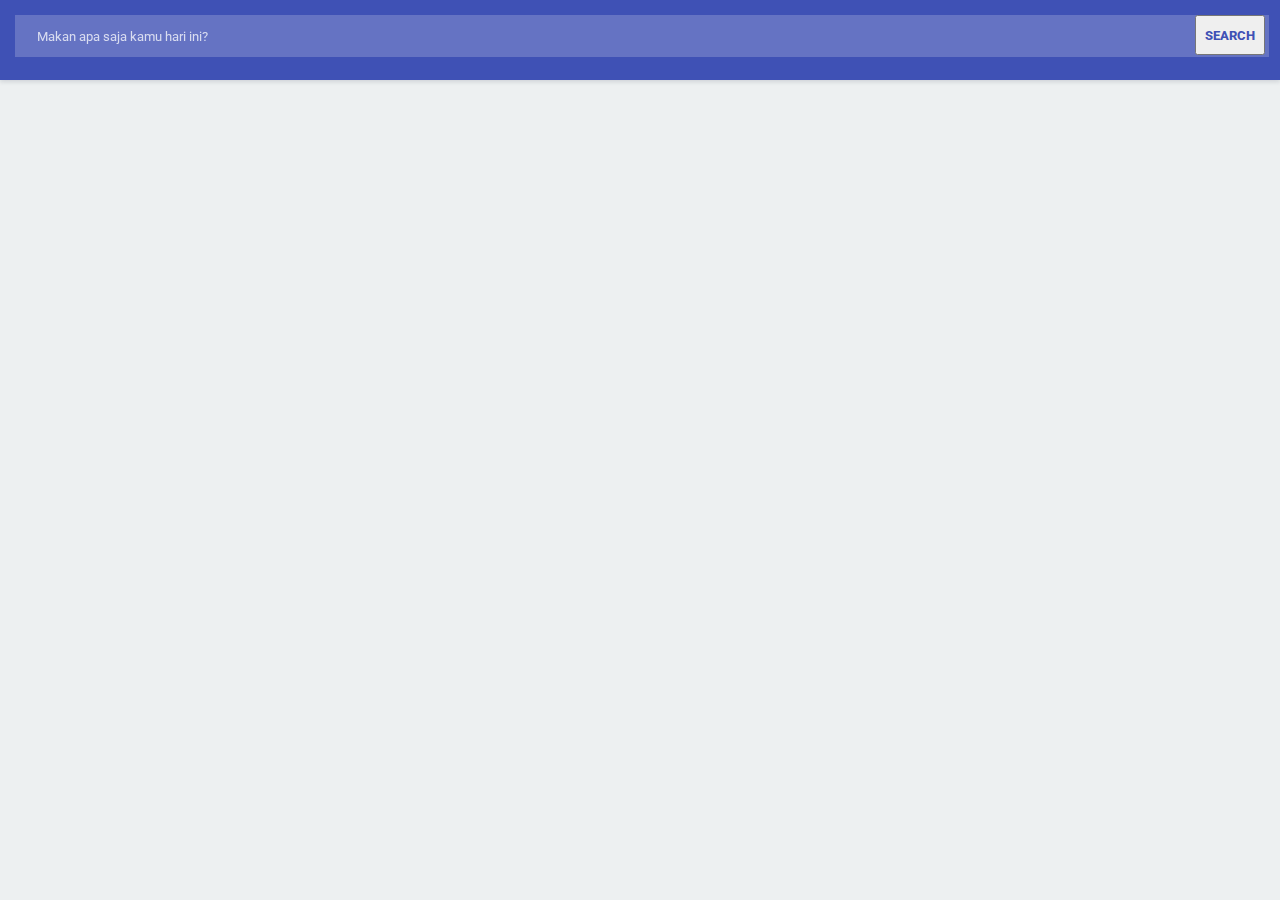
==== calorie-counter/index.html @ 5a797d8e "Phase-0 final project" ====
<!DOCTYPE html>
<html>
    <head>
        <meta charset="utf-8">
        <title>Calorie Counter App</title>
        <link href="https://fonts.googleapis.com/css?family=Roboto:400,500,700" rel="stylesheet">
        <link rel="stylesheet" type="text/css" href="style.css">
    </head>
    <body>
        <header>
            <input type="text" id="txtSearch" name="search" placeholder="Makan apa saja kamu hari ini?">
            <button id="btnSearch">SEARCH</button>
            <div class="search-result-container">
                <ul class="search-list-group" id="result"></ul>
            </div>
        </header>

        <div class="selected-food-container">
            <ul class="selected-food-list-group" id="selectedFood">
            </ul>
        </div>
        
        <script src="calorie-counter.js"></script>
    </body>
</html>
---- calorie-counter/style.css ----
@charset "UTF-8";

body, input, button, p{
    font-family: 'Roboto', sans-serif;
}

body{
    background: #edf0f1;
    margin: 80px 0 0 0;
}

body div.selected-food-container{
    margin: 0 15px;
}

header{
    width: 100%;
    height: 80px;
    position: fixed;
    box-sizing: border-box;
    padding: 15px;
    font-weight: 400;
    top: 0;
    left: 0;
    z-index: 5;
    background: #3F51B5;
    box-shadow: 0px 2px 4px rgba(44,62,80, 0.15);
    /* border-bottom-right-radius: 10px;
    border-bottom-left-radius: 10px; */
}

header input{
    width: 100%;
    height: 40px;
    float: left;
    color: #ffffff;
    font-weight: 400;
    text-indent: 20px;
    background: rgba(255, 255, 255, 0.2);
    border: 0px;
    box-shadow: none;
    outline: none;
}

header input::-webkit-input-placeholder{
    color: rgba(255, 255, 255, 0.75);
}

header button{
    width: 70px;
    height: 40px;
    color: #3F51B5;
    font-weight: 800;
    position: absolute;
    top: 15px;
    right: 15px;
    z-index: 2;
}

ul.search-list-group{
    width: 100%;
    margin : 0 auto;
    float: left;
    box-sizing: border-box;
    list-style: none;
    -webkit-padding-start: 0;
}

ul.search-list-group li{
    width: 100%;
    height: 40px;
    float: left;
    background: rgba(255, 255, 255, 1); 
    margin: 0 0 1px 0;
}

ul.search-list-group li:hover{
    background: rgb(188, 200, 255); 
}

ul.selected-food-list-group{
    width: 100%;
    float: left;
    box-sizing: border-box;
    list-style: none;
    
    -webkit-padding-start: 0;
}

ul.selected-food-list-group li{
    width: 100%;
    height: auto;
    float: left;
    background: rgba(255, 255, 255, 1); 
    box-sizing: border-box;
    margin: 0 0 10px 0;
    padding: 15px;
}

p{
    width: 100%;
    height: 100%;
    padding: 20px;
    background: white;
    box-sizing: border-box;
    display: inline-block;
    text-align: center;
}
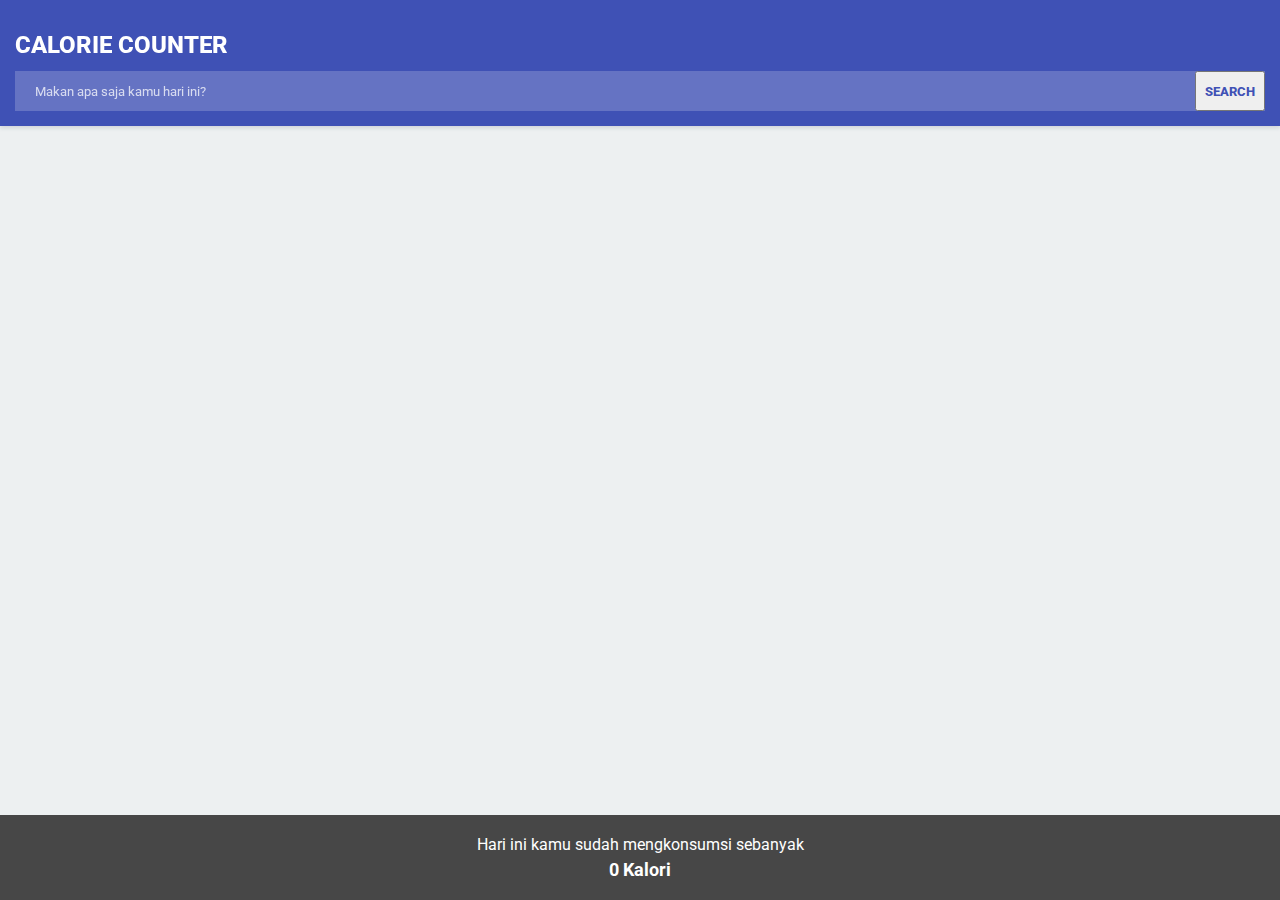
==== commit 82843f98: "Add delete button for each selected food" ====
--- a/calorie-counter/index.html
+++ b/calorie-counter/index.html
@@ -2,12 +2,14 @@
 <html>
     <head>
         <meta charset="utf-8">
+        <meta name="viewport" content="width=device-width, initial-scale=1.0">
         <title>Calorie Counter App</title>
         <link href="https://fonts.googleapis.com/css?family=Roboto:400,500,700" rel="stylesheet">
         <link rel="stylesheet" type="text/css" href="style.css">
     </head>
     <body>
         <header>
+            <p>CALORIE COUNTER</p>
             <input type="text" id="txtSearch" name="search" placeholder="Makan apa saja kamu hari ini?">
             <button id="btnSearch">SEARCH</button>
             <div class="search-result-container">
@@ -16,10 +18,12 @@
         </header>
 
         <div class="selected-food-container">
-            <ul class="selected-food-list-group" id="selectedFood">
-            </ul>
+            <ul class="selected-food-list-group" id="selectedFood"></ul>
         </div>
-        
+        <div class="result-container">
+            <p class="total-calories-info">Hari ini kamu sudah mengkonsumsi sebanyak</p>
+            <p class="total-calories-report" id="calculateResult">0 Kalori</p>
+        </div>
         <script src="calorie-counter.js"></script>
     </body>
 </html>--- a/calorie-counter/style.css
+++ b/calorie-counter/style.css
@@ -6,7 +6,8 @@
 
 body{
     background: #edf0f1;
-    margin: 80px 0 0 0;
+    margin: 146px 0 0 0;
+    bottom: auto;
 }
 
 body div.selected-food-container{
@@ -15,7 +16,7 @@
 
 header{
     width: 100%;
-    height: 80px;
+    height: auto;
     position: fixed;
     box-sizing: border-box;
     padding: 15px;
@@ -25,14 +26,23 @@
     z-index: 5;
     background: #3F51B5;
     box-shadow: 0px 2px 4px rgba(44,62,80, 0.15);
-    /* border-bottom-right-radius: 10px;
-    border-bottom-left-radius: 10px; */
+}
+
+header p{
+    color: white;
+    font-weight: 800;
+    font-size: 24px;
+    width: 100%;
+    display: block;
+    margin: 16px 0 12px 0;
 }
 
 header input{
     width: 100%;
     height: 40px;
     float: left;
+    padding: 0 70px 0 0;
+    box-sizing: border-box;
     color: #ffffff;
     font-weight: 400;
     text-indent: 20px;
@@ -52,7 +62,7 @@
     color: #3F51B5;
     font-weight: 800;
     position: absolute;
-    top: 15px;
+    top: auto;
     right: 15px;
     z-index: 2;
 }
@@ -95,14 +105,65 @@
     box-sizing: border-box;
     margin: 0 0 10px 0;
     padding: 15px;
+    border-radius: 8px;
+    box-shadow: 0px 1px 2px rgba(44, 62, 80, 0.5);
 }
 
-p{
+li p.food-name{
+    font-weight: 800;
+    margin: 0 0 8px 0;
+}
+
+li button.delete-item{
+    width: auto;
+    height: 20px;
+    float: right;
+}
+
+li p.serving-size{
+    display: inline;
+    float: left;
+    margin: 0 auto;
+    color: rgb(71, 71, 71);
+}
+
+li p.calorie{
+    display: inline;
+    float: right;
+    margin: 0 8px 0 0;
+    color: rgb(71, 71, 71);
+}
+
+div.result-container{
+    background-color: rgb(71, 71, 71);  
+    position: fixed;
+    top: auto;
+    bottom: 0;
     width: 100%;
-    height: 100%;
-    padding: 20px;
-    background: white;
+    padding: 20px 0 20px 0;
+}
+
+p.total-calories-info {
+    width: 100%;
+    height: auto;
+    color: white;
+    font-weight: 400;
+    font-size: 16px;
     box-sizing: border-box;
     display: inline-block;
     text-align: center;
+    margin: 0 auto;
+}
+
+p.total-calories-report {
+    width: 100%;
+    height: auto;
+    color: white;
+    font-size: 18px;
+    font-weight: 700;
+    padding: 5px 0 0 0;
+    box-sizing: border-box;
+    display: inline-block;
+    text-align: center;
+    margin: 0 auto;
 }